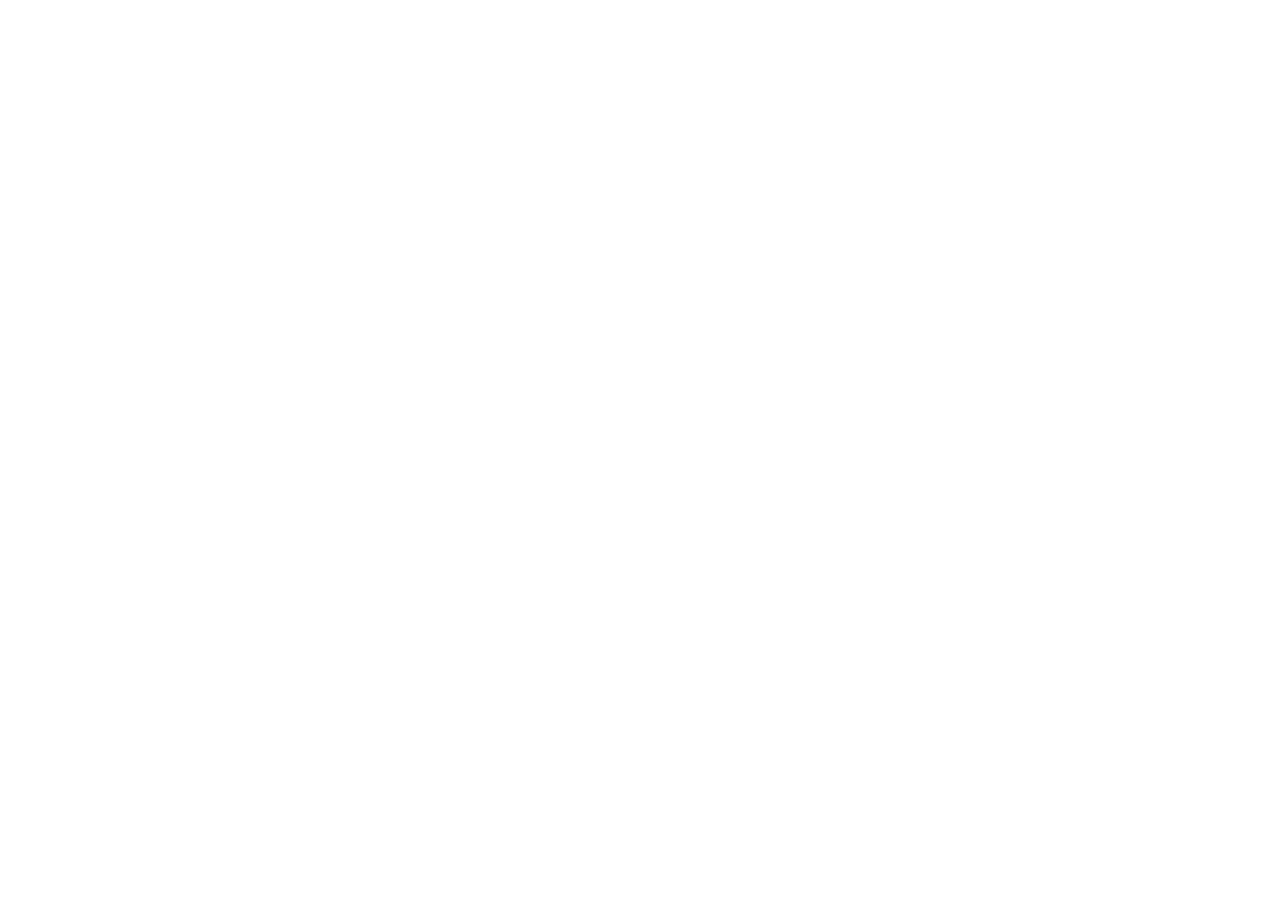
==== index.html @ d8d60b73 "Create index.html" ====
<html ng-app='sistex'>
  <head>
    <meta charset="utf-8">
    <link rel="stylesheet" type="text/css" href="/SISTEX/css/home.css">
    <link rel="stylesheet" type="text/css" href="/SISTEX/css/main.css">  
      <script type="text/javascript" src="/SISTEX/js/angular.min.js"></script>
      <script type="text/javascript" src="/SISTEX/js/angular-route.js"></script>
      <script type="text/javascript" src="/SISTEX/js/sistex.js"></script>
      <script type="text/javascript" src="/SISTEX/js/md5.js"></script>
  </head>
    
  <body ng-controller="sistexController as sistex">
      <div ng-view></div>
  </body>
</html>
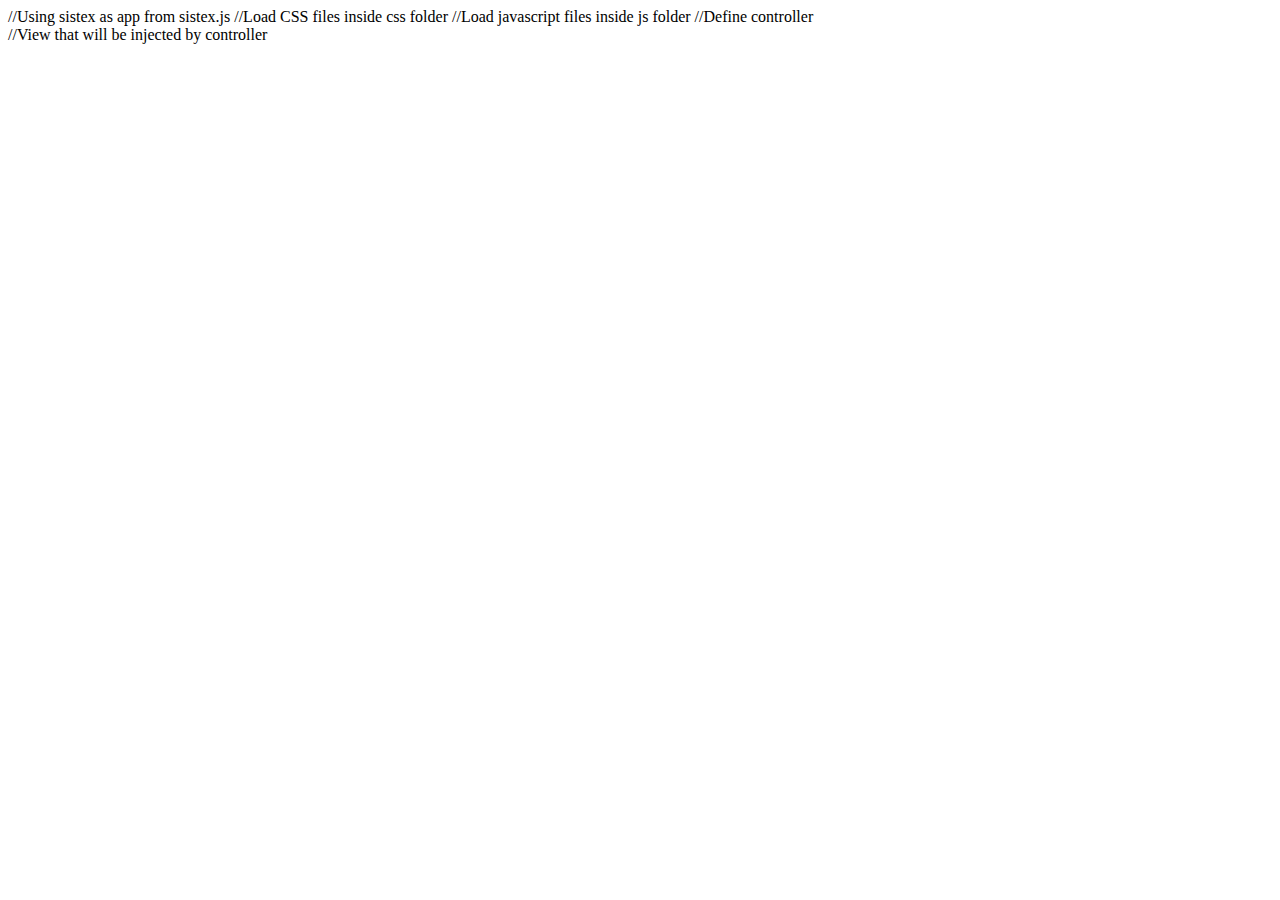
==== commit 47a470ad: "Update index.html" ====
--- a/index.html
+++ b/index.html
@@ -1,15 +1,20 @@
-<html ng-app='sistex'>
+<html ng-app='sistex'> //Using sistex as app from sistex.js
   <head>
     <meta charset="utf-8">
+    //Load CSS files inside css folder
+    <link rel="stylesheet" type="text/css" href="/SISTEX/css/page.css">
+    <link rel="stylesheet" type="text/css" href="/SISTEX/css/buttons.css">
     <link rel="stylesheet" type="text/css" href="/SISTEX/css/home.css">
-    <link rel="stylesheet" type="text/css" href="/SISTEX/css/main.css">  
+    <link rel="stylesheet" type="text/css" href="/SISTEX/css/library.css">
+    <link rel="stylesheet" type="text/css" href="/SISTEX/css/edition.css">
+      //Load javascript files inside js folder
       <script type="text/javascript" src="/SISTEX/js/angular.min.js"></script>
       <script type="text/javascript" src="/SISTEX/js/angular-route.js"></script>
       <script type="text/javascript" src="/SISTEX/js/sistex.js"></script>
       <script type="text/javascript" src="/SISTEX/js/md5.js"></script>
   </head>
-    
-  <body ng-controller="sistexController as sistex">
-      <div ng-view></div>
+  
+  <body ng-controller="sistexController as sistex"> //Define controller
+      <div ng-view></div> //View that will be injected by controller
   </body>
 </html>
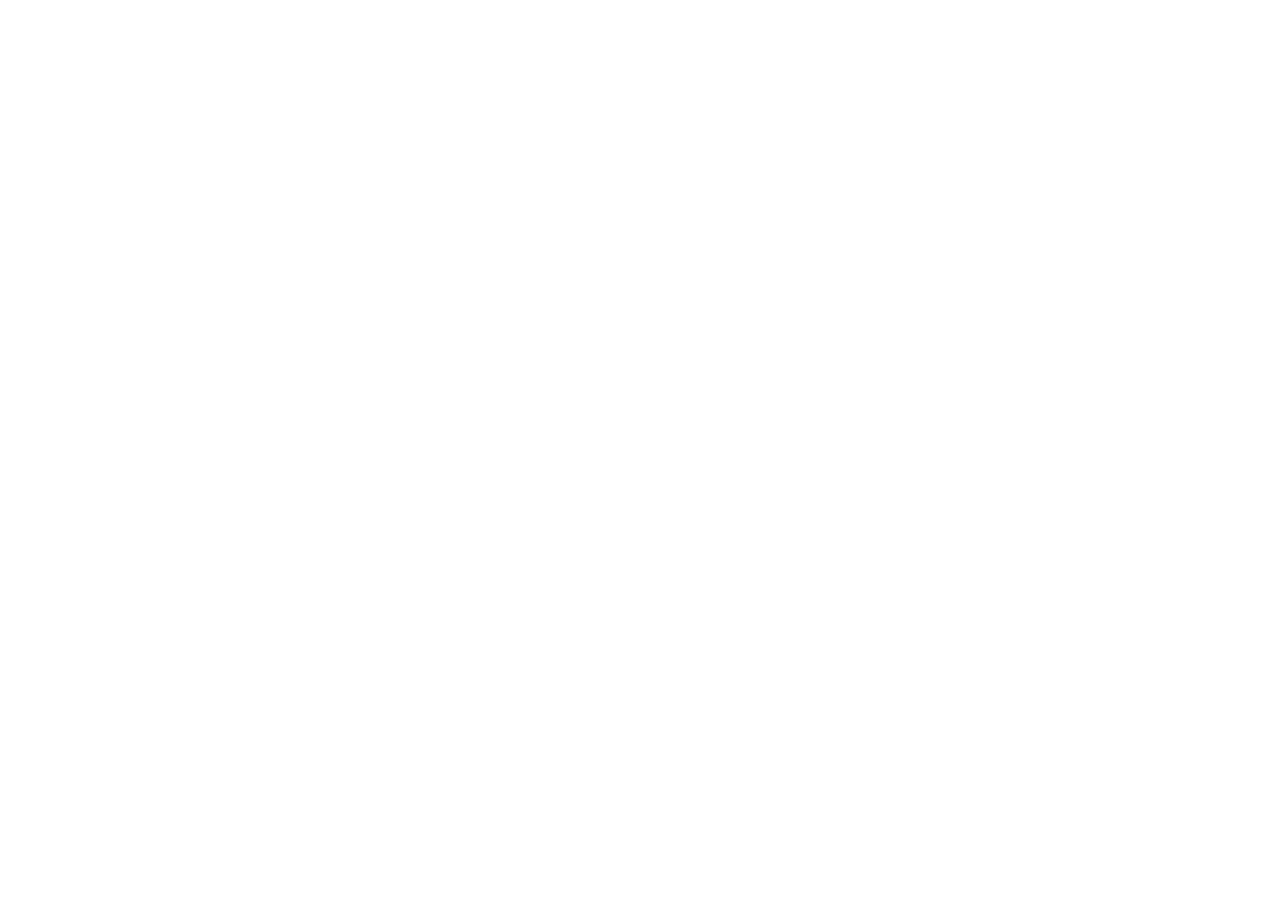
==== commit c3b567ef: "Update index.html" ====
--- a/index.html
+++ b/index.html
@@ -1,20 +1,20 @@
-<html ng-app='sistex'> //Using sistex as app from sistex.js
+<html ng-app='sistex'> <!--Using sistex as app from sistex.js-->
   <head>
     <meta charset="utf-8">
-    //Load CSS files inside css folder
+    <!--Load CSS files inside css folder -->
     <link rel="stylesheet" type="text/css" href="/SISTEX/css/page.css">
     <link rel="stylesheet" type="text/css" href="/SISTEX/css/buttons.css">
     <link rel="stylesheet" type="text/css" href="/SISTEX/css/home.css">
     <link rel="stylesheet" type="text/css" href="/SISTEX/css/library.css">
     <link rel="stylesheet" type="text/css" href="/SISTEX/css/edition.css">
-      //Load javascript files inside js folder
+      <!-- Load javascript files inside js folder -->
       <script type="text/javascript" src="/SISTEX/js/angular.min.js"></script>
       <script type="text/javascript" src="/SISTEX/js/angular-route.js"></script>
       <script type="text/javascript" src="/SISTEX/js/sistex.js"></script>
       <script type="text/javascript" src="/SISTEX/js/md5.js"></script>
   </head>
   
-  <body ng-controller="sistexController as sistex"> //Define controller
-      <div ng-view></div> //View that will be injected by controller
+  <body ng-controller="sistexController as sistex"> <!-- Define controller -->
+      <div ng-view></div> <!-- View that will be injected by controller -->
   </body>
 </html>
